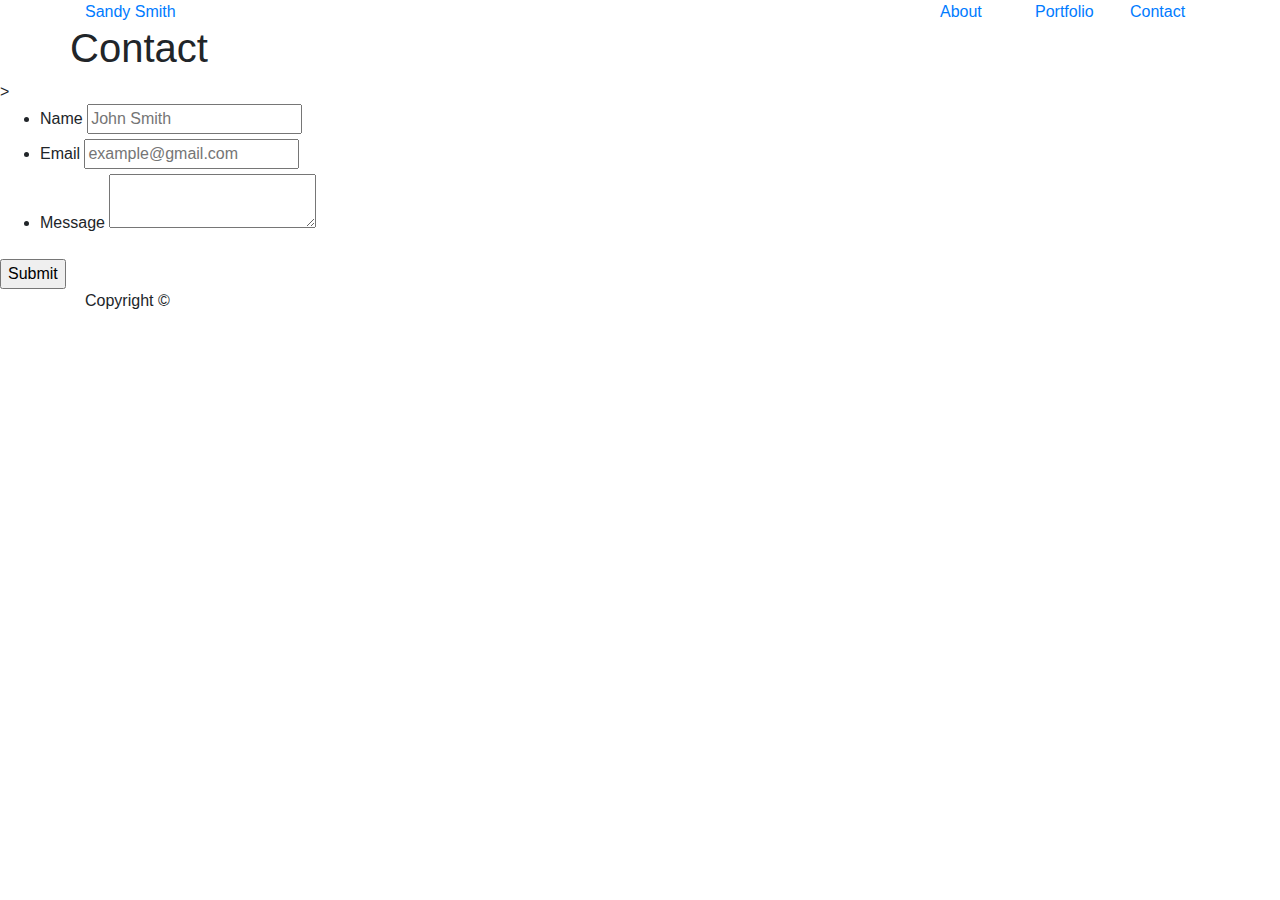
==== contact.html @ 5282781f "starting my grid layout" ====
<!doctype html>
<html lang="en-us">

<head>
  <meta charset="UTF-8">
  <title>Contact | Sandy Smith</title>
  <link rel="stylesheet" href="https://maxcdn.bootstrapcdn.com/bootstrap/4.0.0/css/bootstrap.min.css">
  <link rel="stylesheet" type="text/css" href="assets/css/style.css">
</head>

<body>

  <header id="masthead">
    <div class="container">

      <div class="row">
          <div class="col-md-4"> <a href="index.html" id="logo">Sandy Smith</a></div>
          <div class="col-md-4"></div>
          <div class="col-md-1"></div>
          <div class="col-md-1"><a href="index.html">About</a></div>
          <div class="col-md-1"><a href="portfolio.html">Portfolio</a></div>
          <div class="col-md-1"><a href="contact.html">Contact</a></div>
      </div> 
      <div class="row" >
          <div class="col-md=12"></div>
          <h1>Contact</h1>
      </div>
    </div>
  </header>
  <!--<div class="container">
  <div id="main-container" class="container">
    <section class="main-section">
      <h1>Contact</h1>-->>

      <form id="contact-form">
        <ul>
          <li>
            <label for="name">Name</label>
            <input type="text" id="name" name="name" placeholder="John Smith" required="required">
          </li>
          <li>
            <label for="email">Email</label>
            <input type="email" id="email" name="email" placeholder="example@gmail.com" required="required">
          </li>
          <li>
            <label for="message">Message</label>
            <textarea id="message" name="message" required="required"></textarea>
          </li>
        </ul>
        <input type="submit">
      </form>

    </section>

  </div>

  <footer>
    <div class="container">
      Copyright &copy; 
    </div>
  </footer>
</body>

</html>
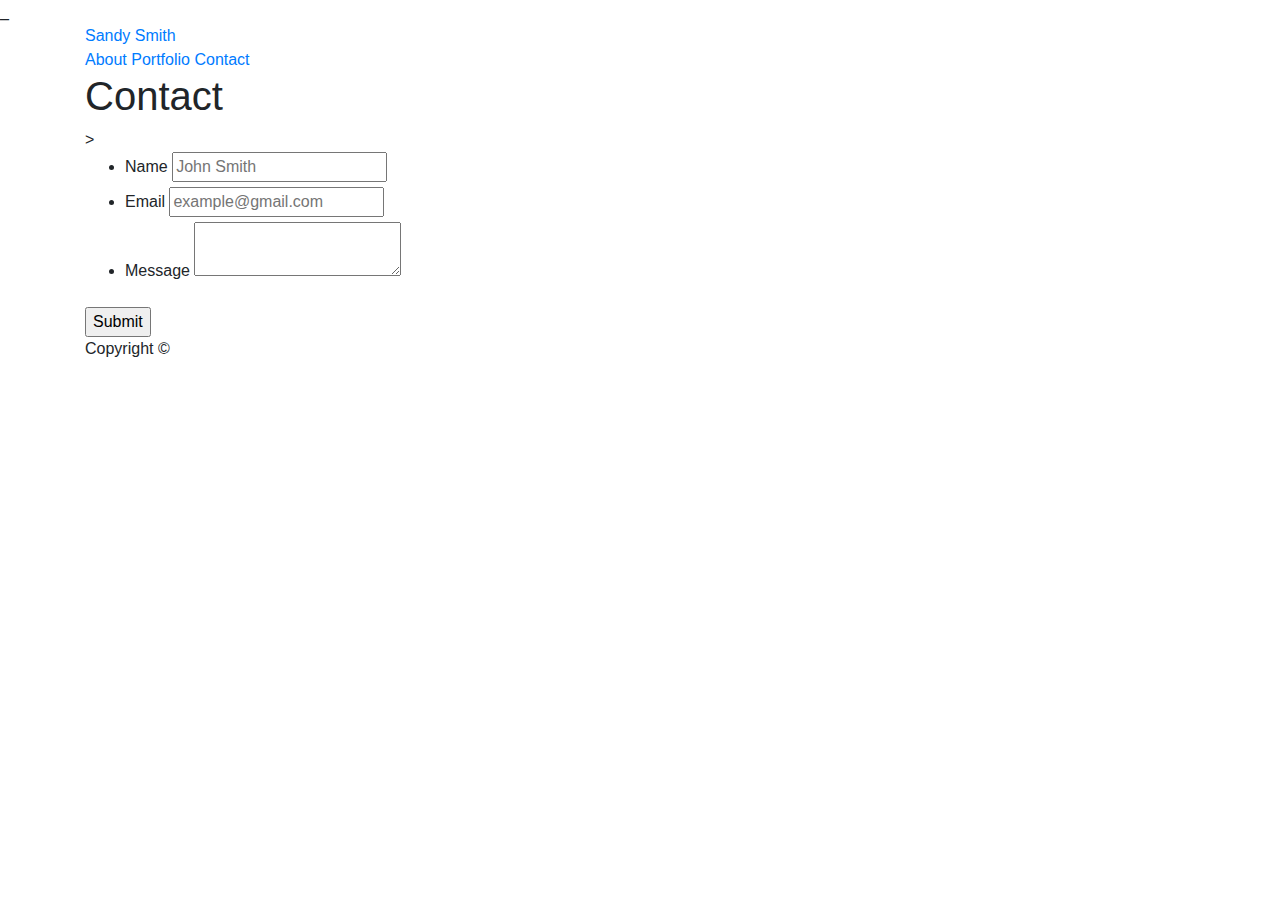
==== commit ccf72ba5: "created grid layout, using psuedo.Created container and class grid." ====
--- a/contact.html
+++ b/contact.html
@@ -10,17 +10,18 @@
 
 <body>
 
-  <header id="masthead">
-    <div class="container">
-
-      <div class="row">
-          <div class="col-md-4"> <a href="index.html" id="logo">Sandy Smith</a></div>
-          <div class="col-md-4"></div>
-          <div class="col-md-1"></div>
-          <div class="col-md-1"><a href="index.html">About</a></div>
-          <div class="col-md-1"><a href="portfolio.html">Portfolio</a></div>
-          <div class="col-md-1"><a href="contact.html">Contact</a></div>
-      </div> 
+  <header id="masthead">_</header>
+    <div id="main-container" class="container">
+    <div class="main-section">
+      <a href="index.html" id="logo">Sandy Smith</a>
+      <nav>
+        <a href="index.html">About</a>
+        <a href="portfolio.html">Portfolio</a>
+        <a href="contact.html">Contact</a>
+      </nav>
+    </div>
+      
+      <div class="container"> 
       <div class="row" >
           <div class="col-md=12"></div>
           <h1>Contact</h1>
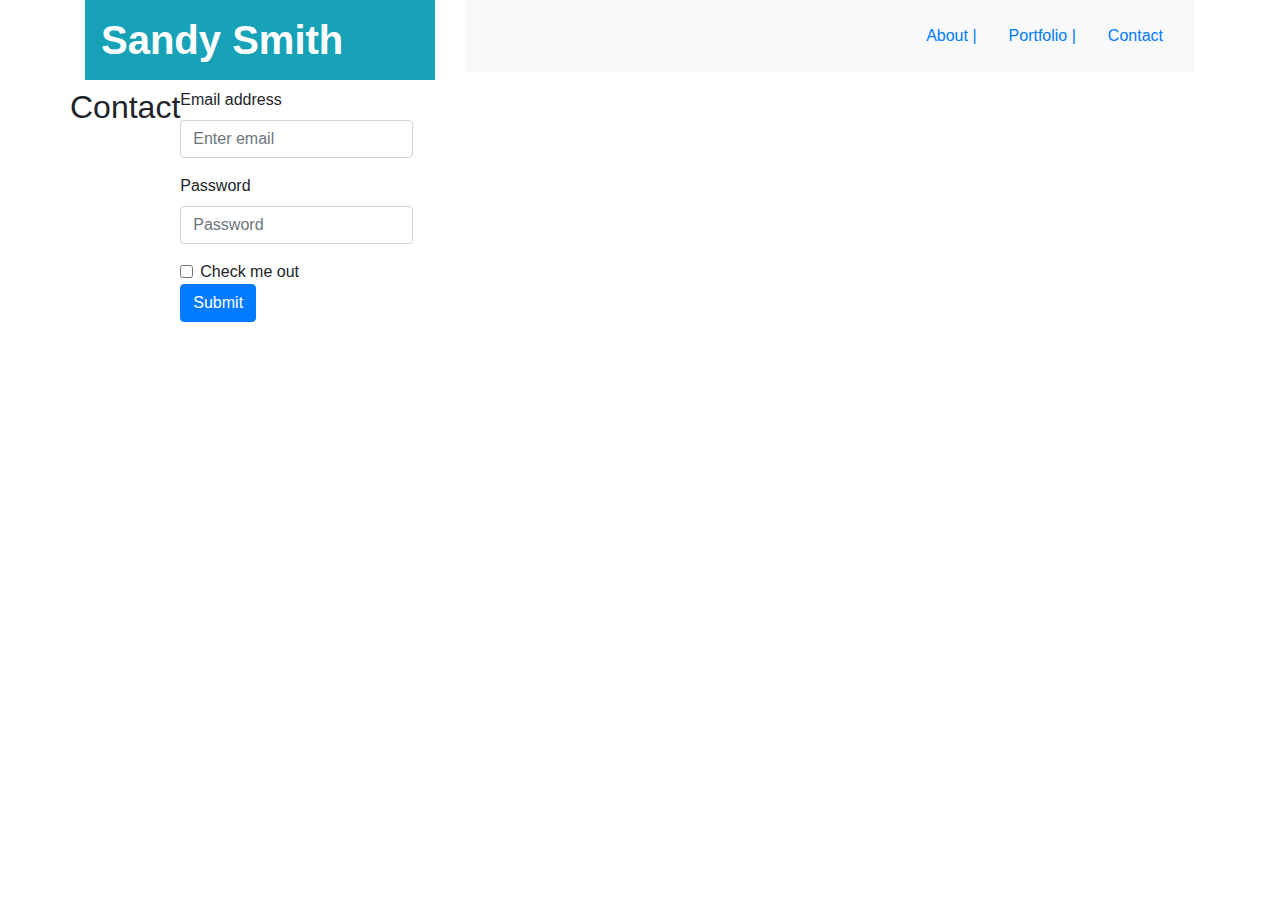
==== commit 6ff36dec: "added grid to contact and portfolio" ====
--- a/contact.html
+++ b/contact.html
@@ -3,37 +3,87 @@
 
 <head>
   <meta charset="UTF-8">
-  <title>Contact | Sandy Smith</title>
-  <link rel="stylesheet" href="https://maxcdn.bootstrapcdn.com/bootstrap/4.0.0/css/bootstrap.min.css">
-  <link rel="stylesheet" type="text/css" href="assets/css/style.css">
+  <title>About | Sandy Smith</title>
+  <link rel="stylesheet" href="css/style.css">
+  <link href="https://stackpath.bootstrapcdn.com/bootstrap/4.4.1/css/bootstrap.min.css" rel="stylesheet"
+    integrity="sha384-Vkoo8x4CGsO3+Hhxv8T/Q5PaXtkKtu6ug5TOeNV6gBiFeWPGFN9MuhOf23Q9Ifjh" crossorigin="anonymous">
 </head>
 
+
 <body>
-
-  <header id="masthead">_</header>
-    <div id="main-container" class="container">
-    <div class="main-section">
-      <a href="index.html" id="logo">Sandy Smith</a>
-      <nav>
-        <a href="index.html">About</a>
-        <a href="portfolio.html">Portfolio</a>
-        <a href="contact.html">Contact</a>
-      </nav>
-    </div>
-      
-      <div class="container"> 
-      <div class="row" >
-          <div class="col-md=12"></div>
-          <h1>Contact</h1>
+  <div class="container">
+    <div id="top-fluid">
+      <div class="row">
+        <div class="col-md-4">
+          <div id="logo">
+            <h1 class="font-weight-bold p-3 mb2 bg-info text-white">Sandy Smith</h1>
+          </div>
+        </div>
+        <div class="col-md-8">
+          <div id="nav">
+            <ul class="nav justify-content-end p-3 mb-2 bg-light text-dark" width="960">
+              <li class="nav-item ">
+                <a class="nav-link active" href="index.html">About |</a>
+              </li>
+              <li class="nav-item">
+                <a class="nav-link" href="portfolio.html">Portfolio |</a>
+              </li>
+              <li class="nav-item">
+                <a class="nav-link" href="contact.html">Contact</a>
+              </li>
+            </ul>
+          </div>
+        </div>
       </div>
     </div>
-  </header>
-  <!--<div class="container">
-  <div id="main-container" class="container">
-    <section class="main-section">
-      <h1>Contact</h1>-->>
 
-      <form id="contact-form">
+    <div class="row">
+      <div class="col-md-12">
+      </div>
+      <!--row 1-->
+      <div class="row">
+        <div class="col-md-12">
+          <h2>Contact<span class="badge badge-secondary"></span></h2>
+        </div>
+        <div class="row">
+          <div class="col-md-12">
+          </div>
+        </div>
+      </div>
+      <!--row 3-->
+      <div class="row">
+        <div class="float-left col-md-12">
+          <form>
+            <div class="form-group">
+              <label for="exampleInputEmail1">Email address</label>
+              <input type="email" class="form-control" id="exampleInputEmail1" aria-describedby="emailHelp"
+                placeholder="Enter email">
+              <!--<small id="emailHelp" class="form-text text-muted">We'll never share your email with anyone else.</small>-->
+            </div>
+            <div class="form-group">
+              <label for="exampleInputPassword1">Password</label>
+              <input type="password" class="form-control" id="exampleInputPassword1" placeholder="Password">
+            </div>
+            <div class="form-check">
+              <input type="checkbox" class="form-check-input" id="exampleCheck1">
+              <label class="form-check-label" for="exampleCheck1">Check me out</label>
+            </div>
+            <button type="submit" class="btn btn-primary">Submit</button>
+          </form>
+        </div>
+
+      </div>
+      <!--row 4-->
+      <div class="row">
+
+      </div>
+      <!--row 5-->
+      <div class="row">
+
+      </div>
+
+
+      <!--      <form id="contact-form">
         <ul>
           <li>
             <label for="name">Name</label>
@@ -62,4 +112,4 @@
   </footer>
 </body>
 
-</html>
+</html>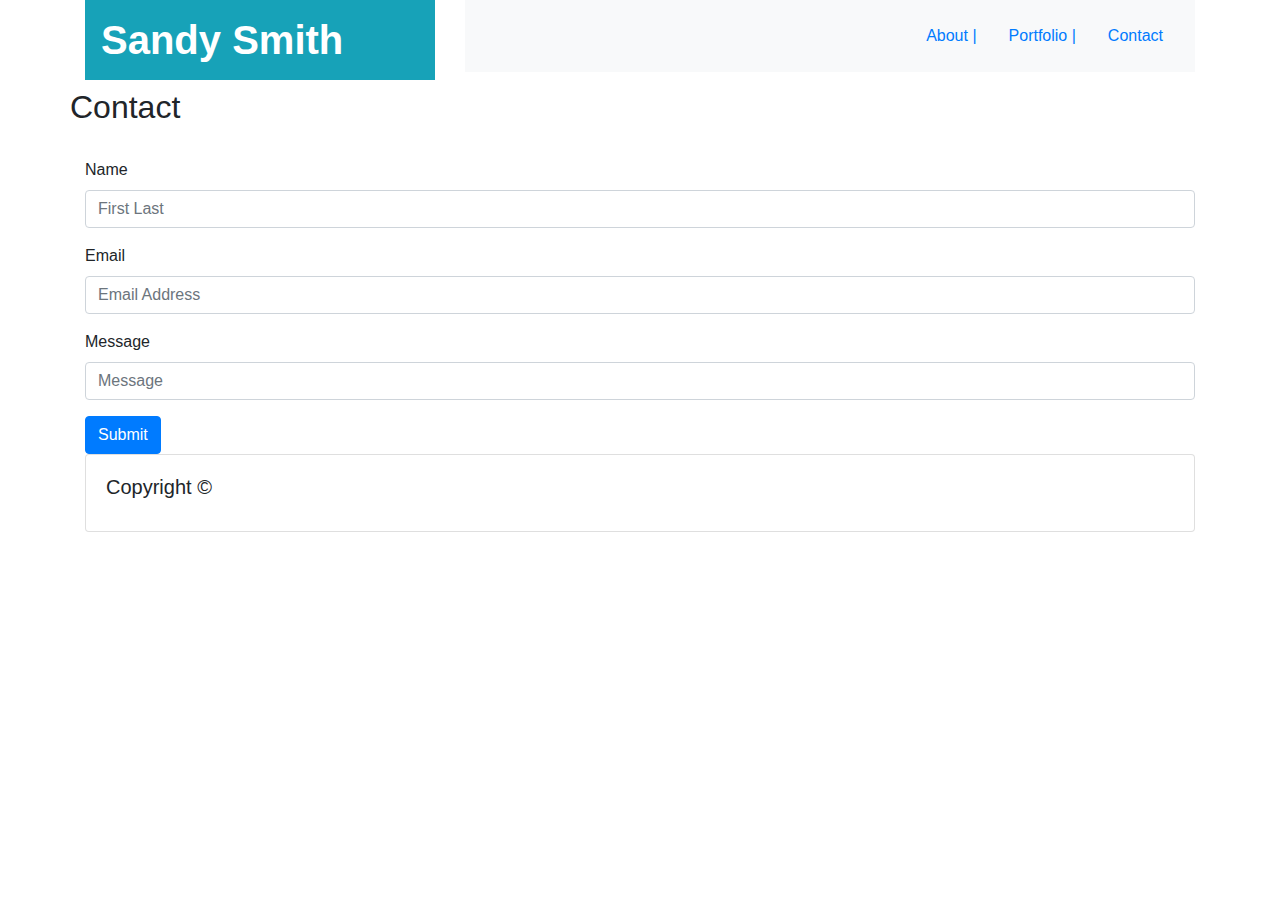
==== commit f8499043: "added more bootstrap, correct indext page" ====
--- a/contact.html
+++ b/contact.html
@@ -4,9 +4,10 @@
 <head>
   <meta charset="UTF-8">
   <title>About | Sandy Smith</title>
-  <link rel="stylesheet" href="css/style.css">
+  
   <link href="https://stackpath.bootstrapcdn.com/bootstrap/4.4.1/css/bootstrap.min.css" rel="stylesheet"
     integrity="sha384-Vkoo8x4CGsO3+Hhxv8T/Q5PaXtkKtu6ug5TOeNV6gBiFeWPGFN9MuhOf23Q9Ifjh" crossorigin="anonymous">
+    <link rel="stylesheet" href="css/style.css">
 </head>
 
 
@@ -43,73 +44,53 @@
       <!--row 1-->
       <div class="row">
         <div class="col-md-12">
-          <h2>Contact<span class="badge badge-secondary"></span></h2>
+          <h2>Contact</h2>
         </div>
+      </div>
+    </div>
+      <br>
+      <!--row-->
         <div class="row">
           <div class="col-md-12">
           </div>
         </div>
-      </div>
       <!--row 3-->
       <div class="row">
         <div class="float-left col-md-12">
           <form>
             <div class="form-group">
-              <label for="exampleInputEmail1">Email address</label>
-              <input type="email" class="form-control" id="exampleInputEmail1" aria-describedby="emailHelp"
-                placeholder="Enter email">
+              <label for="exampleInputName">Name</label>
+              <input type="name" class="form-control" id="exampleInputName" placeholder="First Last">
               <!--<small id="emailHelp" class="form-text text-muted">We'll never share your email with anyone else.</small>-->
             </div>
             <div class="form-group">
-              <label for="exampleInputPassword1">Password</label>
-              <input type="password" class="form-control" id="exampleInputPassword1" placeholder="Password">
+              <label for="exampleInputEmail1">Email</label>
+              <input type="email" class="form-control" id="exampleInputEmail1" placeholder="Email Address">
             </div>
-            <div class="form-check">
-              <input type="checkbox" class="form-check-input" id="exampleCheck1">
-              <label class="form-check-label" for="exampleCheck1">Check me out</label>
+            <div class="form-group">
+              <label for="exampleInputText">Message</label>
+              <input type="text" class="form-control" id="exampleInputText" placeholder="Message">
             </div>
             <button type="submit" class="btn btn-primary">Submit</button>
           </form>
         </div>
-
-      </div>
-      <!--row 4-->
-      <div class="row">
-
-      </div>
-      <!--row 5-->
-      <div class="row">
-
       </div>
 
-
-      <!--      <form id="contact-form">
-        <ul>
-          <li>
-            <label for="name">Name</label>
-            <input type="text" id="name" name="name" placeholder="John Smith" required="required">
-          </li>
-          <li>
-            <label for="email">Email</label>
-            <input type="email" id="email" name="email" placeholder="example@gmail.com" required="required">
-          </li>
-          <li>
-            <label for="message">Message</label>
-            <textarea id="message" name="message" required="required"></textarea>
-          </li>
-        </ul>
-        <input type="submit">
-      </form>
-
-    </section>
-
+      <div class="row">
+        <div class="col-md-12">
+          <footer id="foot">
+              <div class="card">
+                <div class="card-body">
+                  <h5 class="card-title">
+                      Copyright &copy;
+                  </h5>
+                </div>
+              </div>
+          </footer>
+        </div>
+    </div>
   </div>
-
-  <footer>
-    <div class="container">
-      Copyright &copy; 
-    </div>
-  </footer>
+     
 </body>
-
+  
 </html>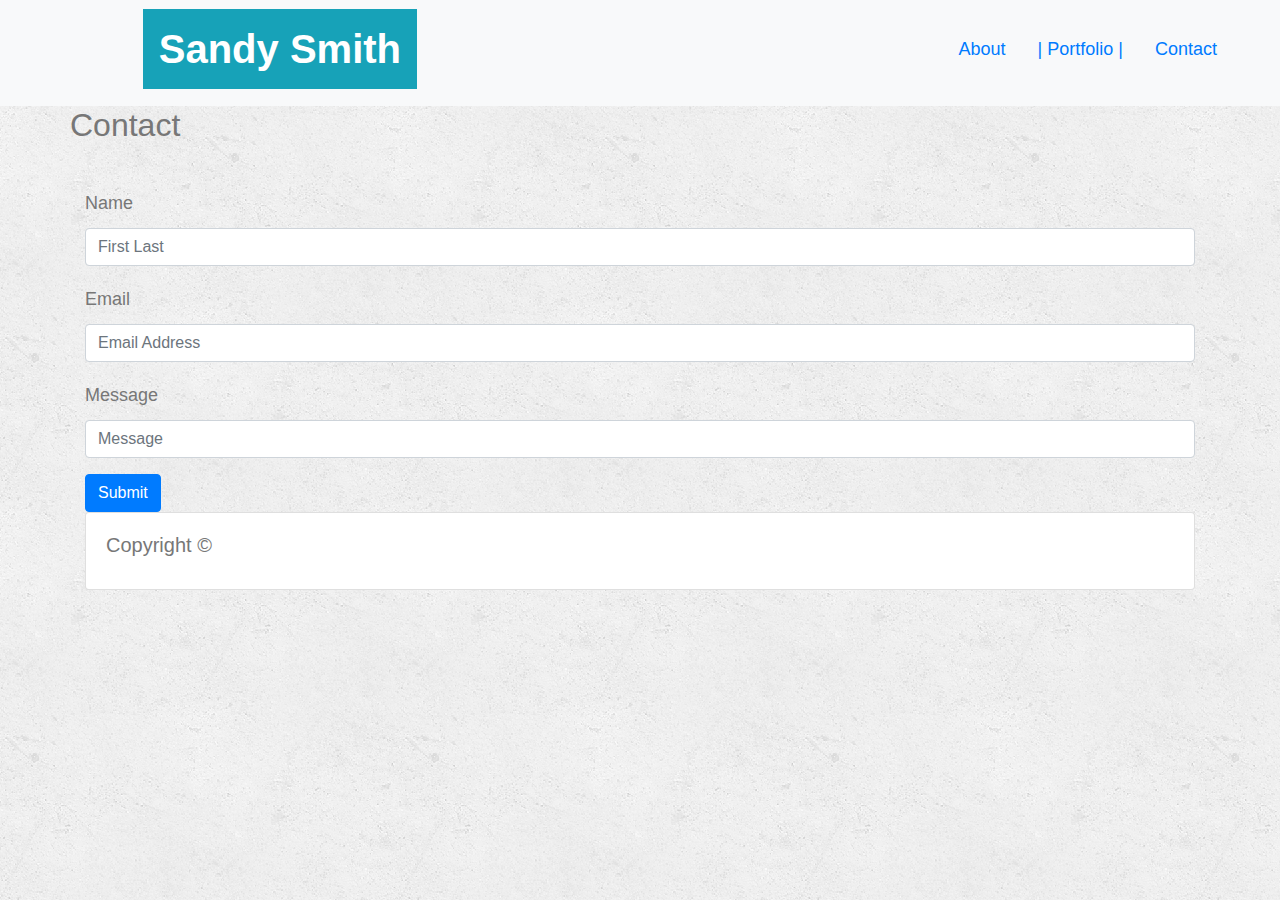
==== commit 9861dff5: "updating divs and css" ====
--- a/contact.html
+++ b/contact.html
@@ -7,41 +7,40 @@
   
   <link href="https://stackpath.bootstrapcdn.com/bootstrap/4.4.1/css/bootstrap.min.css" rel="stylesheet"
     integrity="sha384-Vkoo8x4CGsO3+Hhxv8T/Q5PaXtkKtu6ug5TOeNV6gBiFeWPGFN9MuhOf23Q9Ifjh" crossorigin="anonymous">
-    <link rel="stylesheet" href="css/style.css">
+    <link rel="stylesheet" href="assets/css/style.css">
 </head>
 
 
 <body>
-  <div class="container">
-    <div id="top-fluid">
-      <div class="row">
-        <div class="col-md-4">
-          <div id="logo">
-            <h1 class="font-weight-bold p-3 mb2 bg-info text-white">Sandy Smith</h1>
-          </div>
-        </div>
-        <div class="col-md-8">
-          <div id="nav">
-            <ul class="nav justify-content-end p-3 mb-2 bg-light text-dark" width="960">
-              <li class="nav-item ">
-                <a class="nav-link active" href="index.html">About |</a>
-              </li>
-              <li class="nav-item">
-                <a class="nav-link" href="portfolio.html">Portfolio |</a>
-              </li>
-              <li class="nav-item">
-                <a class="nav-link" href="contact.html">Contact</a>
-              </li>
-            </ul>
-          </div>
-        </div>
+   <!-- Sticky header-->
+  <nav class="navbar sticky-top navbar-light bg-light">
+    <div class="col-md-4">
+      <div id="logo">
+        <h1 class="font-weight-bold p-3 mb2 bg-info float-right text-white">Sandy Smith</h1>
       </div>
     </div>
-
+    <div class="col-md-8">
+      <div id="nav">
+        <ul class="nav justify-content-end p-3 mb-2 bg-light text-dark">
+          <li class="nav-item ">
+            <a class="nav-link active" href="index.html">About</a>
+          </li>
+          <li class="nav-item">
+            <a class="nav-link" href="portfolio.html">| Portfolio |</a>
+          </li>
+          <li class="nav-item">
+            <a class="nav-link" href="contact.html">Contact</a>
+          </li>
+        </ul>
+      </div>
+    </div>
+  </nav>
+  <div class="container">
+  <!--Grid row-->
     <div class="row">
       <div class="col-md-12">
       </div>
-      <!--row 1-->
+      <!--Grid row 1-->
       <div class="row">
         <div class="col-md-12">
           <h2>Contact</h2>
@@ -49,19 +48,19 @@
       </div>
     </div>
       <br>
-      <!--row-->
+      <!--Grid row-->
         <div class="row">
           <div class="col-md-12">
           </div>
         </div>
-      <!--row 3-->
+      <!--Grid row 3-->
       <div class="row">
         <div class="float-left col-md-12">
           <form>
             <div class="form-group">
               <label for="exampleInputName">Name</label>
               <input type="name" class="form-control" id="exampleInputName" placeholder="First Last">
-              <!--<small id="emailHelp" class="form-text text-muted">We'll never share your email with anyone else.</small>-->
+          
             </div>
             <div class="form-group">
               <label for="exampleInputEmail1">Email</label>
@@ -76,19 +75,21 @@
         </div>
       </div>
 
-      <div class="row">
+       <!-- Sticky footer-->
+
+       <div class="row">
         <div class="col-md-12">
           <footer id="foot">
-              <div class="card">
-                <div class="card-body">
-                  <h5 class="card-title">
-                      Copyright &copy;
-                  </h5>
-                </div>
+            <div class="card">
+              <div class="card-body">
+                <h5 class="card-title">
+                  Copyright &copy;
+                </h5>
               </div>
+            </div>
           </footer>
         </div>
-    </div>
+      </div>
   </div>
      
 </body>
--- a/assets/css/style.css
+++ b/assets/css/style.css
@@ -0,0 +1,50 @@
+body {
+    font-family: Arial, "Helvetica Neue", Helvetica, sans-serif;
+    font-size: 18px;
+    line-height: 34px;
+    color: #777;
+    background: url("../images/concrete_seamless.png");
+  }
+  * {
+    box-sizing: border-box;
+    margin: 0;
+  }
+
+.container {
+    max-width: 960px
+    border: 1px solid #dddddd;
+}
+.rounded {
+  padding: 20px;
+  width: 280px;
+  height: 280px;
+
+}
+
+/* portfolio*/
+.work {
+  width: 200px;
+  height: 200px;
+}
+.work h3 {
+  position: absolute;
+  bottom: 20px;
+  width: 100%;
+  padding: 15px;
+  margin-bottom: 0;
+  font-weight: 300;
+  line-height: 30px;
+  color: #ffffff;
+  text-align: center;
+  background: #4aaaa5;
+  border-bottom: 0;
+}
+#main-section {
+  float: left;
+  width: 100%;
+  max-width: 960px;
+  padding: 30px;
+  margin: 0 0 40px;
+  background: #ffffff;
+  border: 1px solid #dddddd;
+}
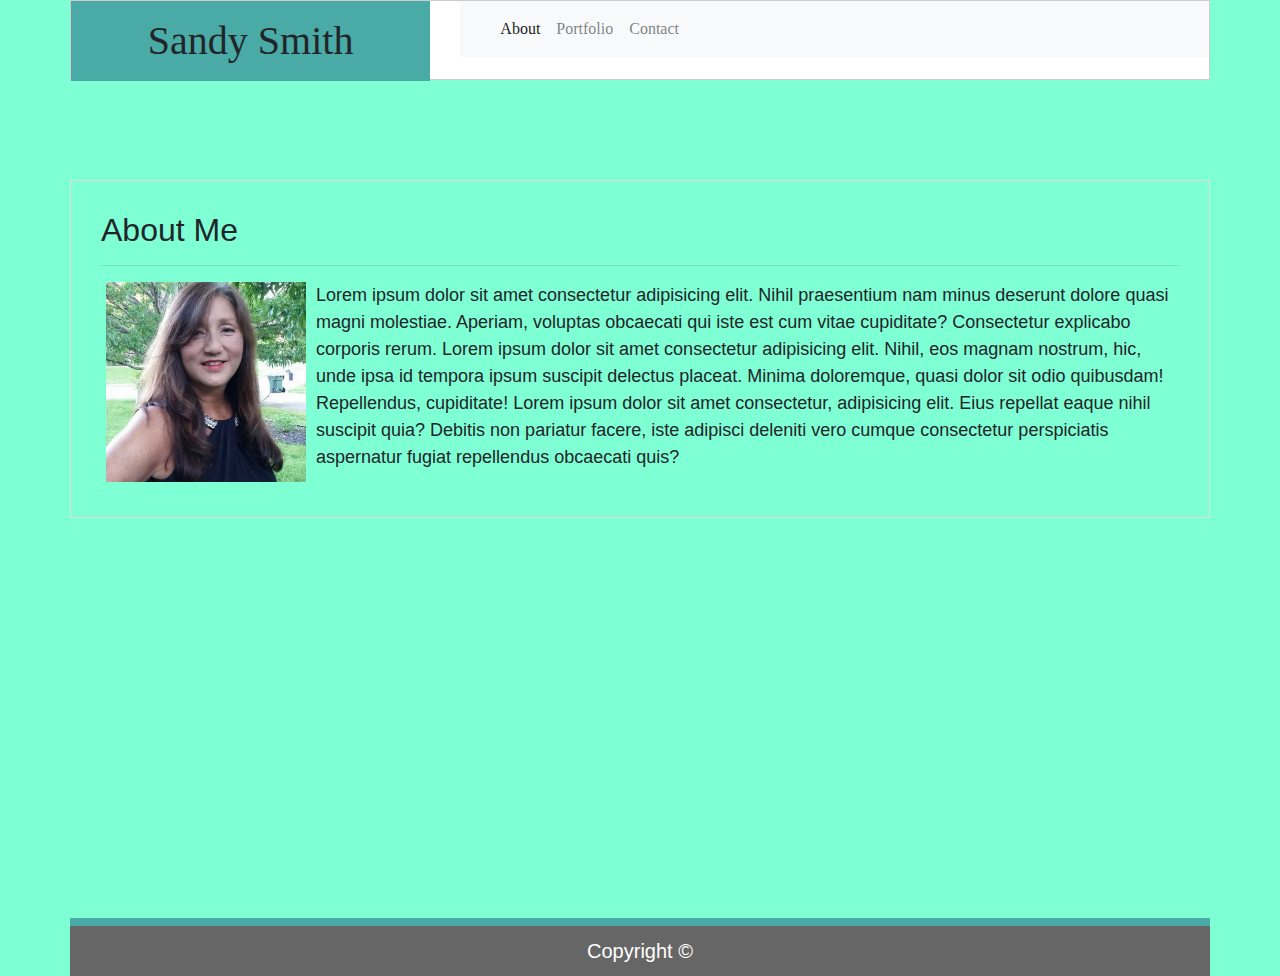
==== commit 7b6626a3: "redid index, due to tutoring suggestion.  Issue with navbar alignment of words." ====
--- a/contact.html
+++ b/contact.html
@@ -1,97 +1,74 @@
 <!doctype html>
-<html lang="en-us">
+<html lang="en">
 
 <head>
-  <meta charset="UTF-8">
-  <title>About | Sandy Smith</title>
-  
-  <link href="https://stackpath.bootstrapcdn.com/bootstrap/4.4.1/css/bootstrap.min.css" rel="stylesheet"
-    integrity="sha384-Vkoo8x4CGsO3+Hhxv8T/Q5PaXtkKtu6ug5TOeNV6gBiFeWPGFN9MuhOf23Q9Ifjh" crossorigin="anonymous">
-    <link rel="stylesheet" href="assets/css/style.css">
+    <!-- Required meta tags -->
+    <meta charset="utf-8">
+    <meta name="viewport" content="width=device-width, initial-scale=1, shrink-to-fit=no">
+    <link rel="stylesheet" type="text/css" href="assets/css/style.css">
+    <!-- Bootstrap CSS -->
+    <link rel="stylesheet" href="https://maxcdn.bootstrapcdn.com/bootstrap/4.0.0/css/bootstrap.min.css"
+        integrity="sha384-Gn5384xqQ1aoWXA+058RXPxPg6fy4IWvTNh0E263XmFcJlSAwiGgFAW/dAiS6JXm" crossorigin="anonymous">
+
+
+    <title>Sandy Smith Portofolio</title>
 </head>
 
+<body style="background-color: aquamarine;">
+<div class="container" style="padding: 0 0;">
+    <div id="top">
+        <div class="row">
+            <div class="col-md-4">
+                <h1 id="mainhead">Sandy Smith</h1>
+            </div>
+            <div class="col-md-8">
+                <nav class="navbar navbar-expand-lg navbar-light bg-light">
+                    <a class="navbar-brand" href="#"></a>
+                    <button class="navbar-toggler" type="button" data-toggle="collapse" data-target="#navbarNav" aria-controls="navbarNav" aria-expanded="false" aria-label="Toggle navigation">
+                      <span class="navbar-toggler-icon"></span>
+                    </button>
+                    <div class="collapse navbar-collapse" id="navbarNav">
+                      <ul class="navbar-nav">
+                        <li class="nav-item active">
+                          <a class="nav-link" href="#">About <span class="sr-only">(current)</span></a>
+                        </li>
+                        <li class="nav-item">
+                          <a class="nav-link" href="#">Portfolio</a>
+                        </li>
+                        <li class="nav-item">
+                          <a class="nav-link" href="#">Contact</a>
+                        </li>
+                      </ul>
+                    </div>
+                  </nav>
+            </div>
+        </div>
+    </div>
+    <div id="midsection" class="container-fluid">
+        <div class="row">
+            <div class="col-md-12">
+                <h2>About Me</h2>
+                <hr/>
+            </div>
+        </div>
+        <div class="row">
+            <div class="col-md-12">
+                <img id="img1" src="assets/images/profile.jpg" alt="Sandy Smith" width="200" height="200">
+                <p id="par1">Lorem ipsum dolor sit amet consectetur adipisicing elit. Nihil praesentium nam minus deserunt dolore quasi magni molestiae. Aperiam, voluptas obcaecati qui iste est cum vitae cupiditate? Consectetur explicabo corporis rerum.
+                    Lorem ipsum dolor sit amet consectetur adipisicing elit. Nihil, eos magnam nostrum, hic, unde ipsa id tempora ipsum suscipit delectus placeat. Minima doloremque, quasi dolor sit odio quibusdam! Repellendus, cupiditate!
+                    Lorem ipsum dolor sit amet consectetur, adipisicing elit. Eius repellat eaque nihil suscipit quia? Debitis non pariatur facere, iste adipisci deleniti vero cumque consectetur perspiciatis aspernatur fugiat repellendus obcaecati quis?
+                </p>
+            </div>
+        </div>
+    </div>
 
-<body>
-   <!-- Sticky header-->
-  <nav class="navbar sticky-top navbar-light bg-light">
-    <div class="col-md-4">
-      <div id="logo">
-        <h1 class="font-weight-bold p-3 mb2 bg-info float-right text-white">Sandy Smith</h1>
-      </div>
+    <div id="footer">
+        Copyright &copy;
     </div>
-    <div class="col-md-8">
-      <div id="nav">
-        <ul class="nav justify-content-end p-3 mb-2 bg-light text-dark">
-          <li class="nav-item ">
-            <a class="nav-link active" href="index.html">About</a>
-          </li>
-          <li class="nav-item">
-            <a class="nav-link" href="portfolio.html">| Portfolio |</a>
-          </li>
-          <li class="nav-item">
-            <a class="nav-link" href="contact.html">Contact</a>
-          </li>
-        </ul>
-      </div>
-    </div>
-  </nav>
-  <div class="container">
-  <!--Grid row-->
-    <div class="row">
-      <div class="col-md-12">
-      </div>
-      <!--Grid row 1-->
-      <div class="row">
-        <div class="col-md-12">
-          <h2>Contact</h2>
-        </div>
-      </div>
-    </div>
-      <br>
-      <!--Grid row-->
-        <div class="row">
-          <div class="col-md-12">
-          </div>
-        </div>
-      <!--Grid row 3-->
-      <div class="row">
-        <div class="float-left col-md-12">
-          <form>
-            <div class="form-group">
-              <label for="exampleInputName">Name</label>
-              <input type="name" class="form-control" id="exampleInputName" placeholder="First Last">
-          
-            </div>
-            <div class="form-group">
-              <label for="exampleInputEmail1">Email</label>
-              <input type="email" class="form-control" id="exampleInputEmail1" placeholder="Email Address">
-            </div>
-            <div class="form-group">
-              <label for="exampleInputText">Message</label>
-              <input type="text" class="form-control" id="exampleInputText" placeholder="Message">
-            </div>
-            <button type="submit" class="btn btn-primary">Submit</button>
-          </form>
-        </div>
-      </div>
+</div>
 
-       <!-- Sticky footer-->
 
-       <div class="row">
-        <div class="col-md-12">
-          <footer id="foot">
-            <div class="card">
-              <div class="card-body">
-                <h5 class="card-title">
-                  Copyright &copy;
-                </h5>
-              </div>
-            </div>
-          </footer>
-        </div>
-      </div>
-  </div>
-     
+
 </body>
   
 </html>--- a/assets/css/style.css
+++ b/assets/css/style.css
@@ -1,50 +1,54 @@
-body {
-    font-family: Arial, "Helvetica Neue", Helvetica, sans-serif;
-    font-size: 18px;
-    line-height: 34px;
-    color: #777;
-    background: url("../images/concrete_seamless.png");
-  }
-  * {
-    box-sizing: border-box;
-    margin: 0;
-  }
+#img1 {
+  float: left;
+  margin-right: 10px;
+  margin-left: 5px;
+}
+#footer {
+  background-color: #666666;
+  font-size: 20px;
+  color: white;
+  border-top: 8px solid #4aaaa5;
+  text-align: center;
+  clear: both;
+  font-family: Arial, Helvetica, sans-serif;
+  position: relative;
+  line-height: 50px;
+  margin-top: 400px;
+}
+h2, h1 {
+  font-weight: bold;
+}
+#par1 {
+  font-family: Arial, Helvetica, sans-serif;
+  font-size: 18px;
+}
+#top{
+  background-color: #ffffff;
+  position: relative;
+  height: 80px;
+  border: 1px solid #cccccc;
+  font-family: Georgia, 'Times New Roman', Times, serif;
+}
+.container {
+  width: 960px;
+  margin: 0 auto;
+  background-color: transparent;
+}
+#midsection {
+  clear: both;
+  margin-top: 100px;
+  position: relative;
+  border: 1px solid #dddddd;
+  padding: 30px;
 
-.container {
-    max-width: 960px
-    border: 1px solid #dddddd;
-}
-.rounded {
-  padding: 20px;
-  width: 280px;
-  height: 280px;
 
 }
+#mainhead {
+  line-height: 80px;
+  background-color: #4aaaa5;
+  text-align: center;
+}
+.navbar {
+  background-color: transparent;
+}
 
-/* portfolio*/
-.work {
-  width: 200px;
-  height: 200px;
-}
-.work h3 {
-  position: absolute;
-  bottom: 20px;
-  width: 100%;
-  padding: 15px;
-  margin-bottom: 0;
-  font-weight: 300;
-  line-height: 30px;
-  color: #ffffff;
-  text-align: center;
-  background: #4aaaa5;
-  border-bottom: 0;
-}
-#main-section {
-  float: left;
-  width: 100%;
-  max-width: 960px;
-  padding: 30px;
-  margin: 0 0 40px;
-  background: #ffffff;
-  border: 1px solid #dddddd;
-}
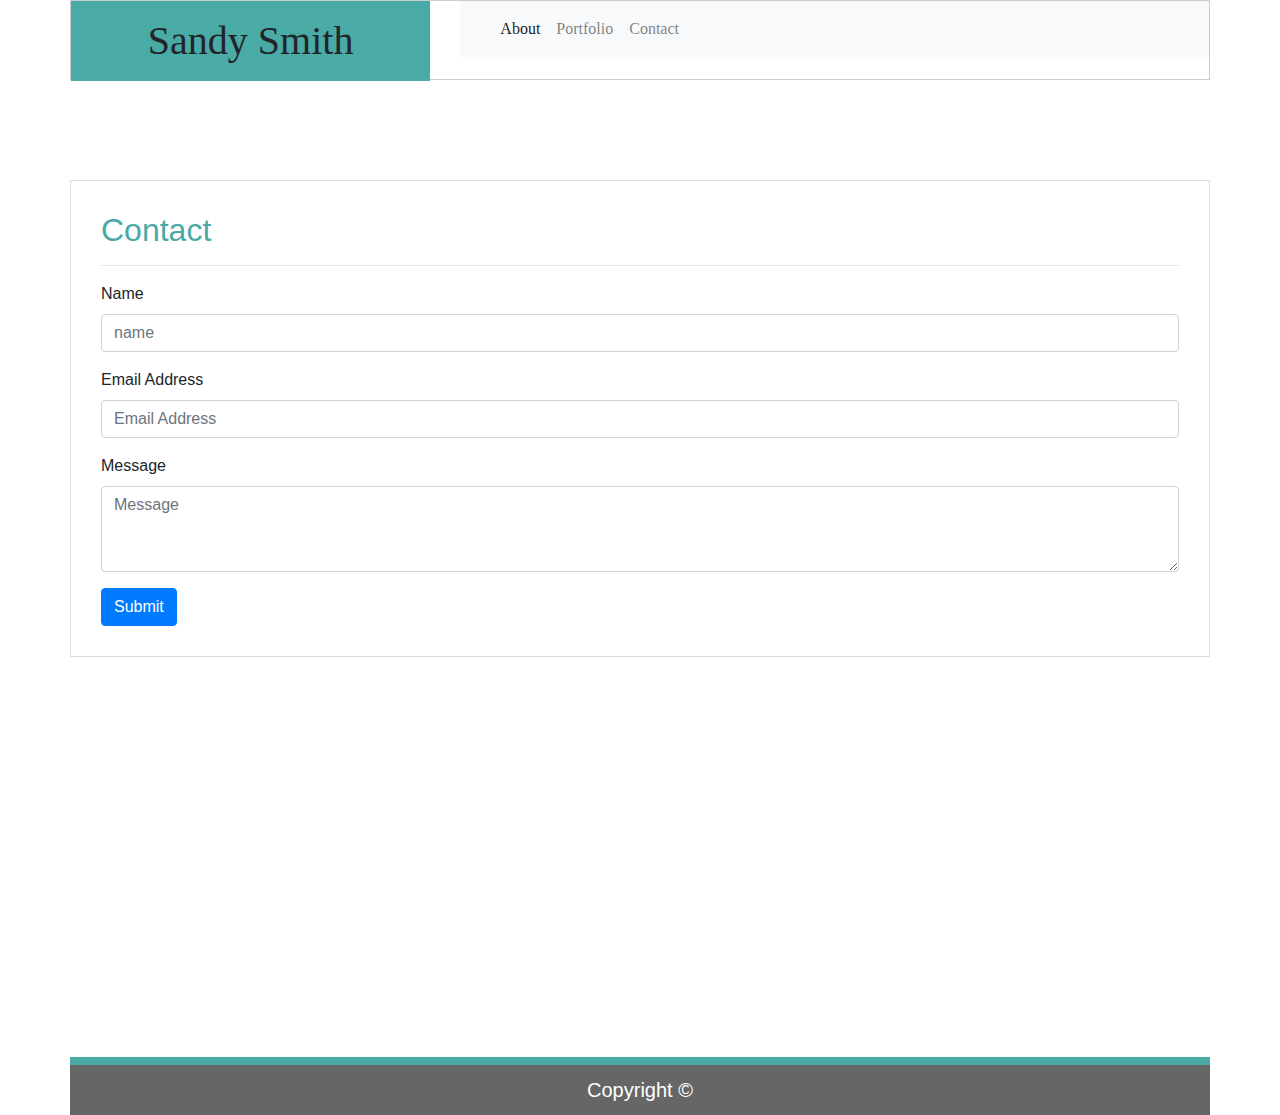
==== commit b4d28d86: "adding back images and contact coding" ====
--- a/contact.html
+++ b/contact.html
@@ -14,7 +14,7 @@
     <title>Sandy Smith Portofolio</title>
 </head>
 
-<body style="background-color: aquamarine;">
+<body style="background-color: #ffffff;">
 <div class="container" style="padding: 0 0;">
     <div id="top">
         <div class="row">
@@ -30,13 +30,13 @@
                     <div class="collapse navbar-collapse" id="navbarNav">
                       <ul class="navbar-nav">
                         <li class="nav-item active">
-                          <a class="nav-link" href="#">About <span class="sr-only">(current)</span></a>
+                          <a class="nav-link" href="index.html">About <span class="sr-only">(current)</span></a>
                         </li>
                         <li class="nav-item">
-                          <a class="nav-link" href="#">Portfolio</a>
+                          <a class="nav-link" href="portfolio.html">Portfolio</a>
                         </li>
                         <li class="nav-item">
-                          <a class="nav-link" href="#">Contact</a>
+                          <a class="nav-link" href="contact.html">Contact</a>
                         </li>
                       </ul>
                     </div>
@@ -47,17 +47,29 @@
     <div id="midsection" class="container-fluid">
         <div class="row">
             <div class="col-md-12">
-                <h2>About Me</h2>
+                <h2 style="color: #4aaaa5;">Contact</h2>
                 <hr/>
             </div>
         </div>
         <div class="row">
             <div class="col-md-12">
-                <img id="img1" src="assets/images/profile.jpg" alt="Sandy Smith" width="200" height="200">
-                <p id="par1">Lorem ipsum dolor sit amet consectetur adipisicing elit. Nihil praesentium nam minus deserunt dolore quasi magni molestiae. Aperiam, voluptas obcaecati qui iste est cum vitae cupiditate? Consectetur explicabo corporis rerum.
-                    Lorem ipsum dolor sit amet consectetur adipisicing elit. Nihil, eos magnam nostrum, hic, unde ipsa id tempora ipsum suscipit delectus placeat. Minima doloremque, quasi dolor sit odio quibusdam! Repellendus, cupiditate!
-                    Lorem ipsum dolor sit amet consectetur, adipisicing elit. Eius repellat eaque nihil suscipit quia? Debitis non pariatur facere, iste adipisci deleniti vero cumque consectetur perspiciatis aspernatur fugiat repellendus obcaecati quis?
-                </p>
+              <form>
+                <div class="form-group">
+                  <label for="exampleInputName1">Name</label>
+                  <input type="text" class="form-control" id="exampleInputName1" aria-describedby="Name"
+                    placeholder="name">
+                </div>
+                <div class="form-group">
+                  <label for="exampleInputEmail1">Email Address</label>
+                  <input type="Email" class="form-control" id="exampleInputemail1" placeholder="Email Address">
+                </div>
+                <div class="form-group">
+                  <label for="message">Message</label>
+                  <textarea class="form-control" id="message" rows="3" placeholder="Message"></textarea>
+                </div>
+                <button type="submit" class="btn btn-primary">Submit</button>
+              </form>
+
             </div>
         </div>
     </div>
@@ -65,10 +77,10 @@
     <div id="footer">
         Copyright &copy;
     </div>
+  
 </div>
 
 
 
 </body>
-  
 </html>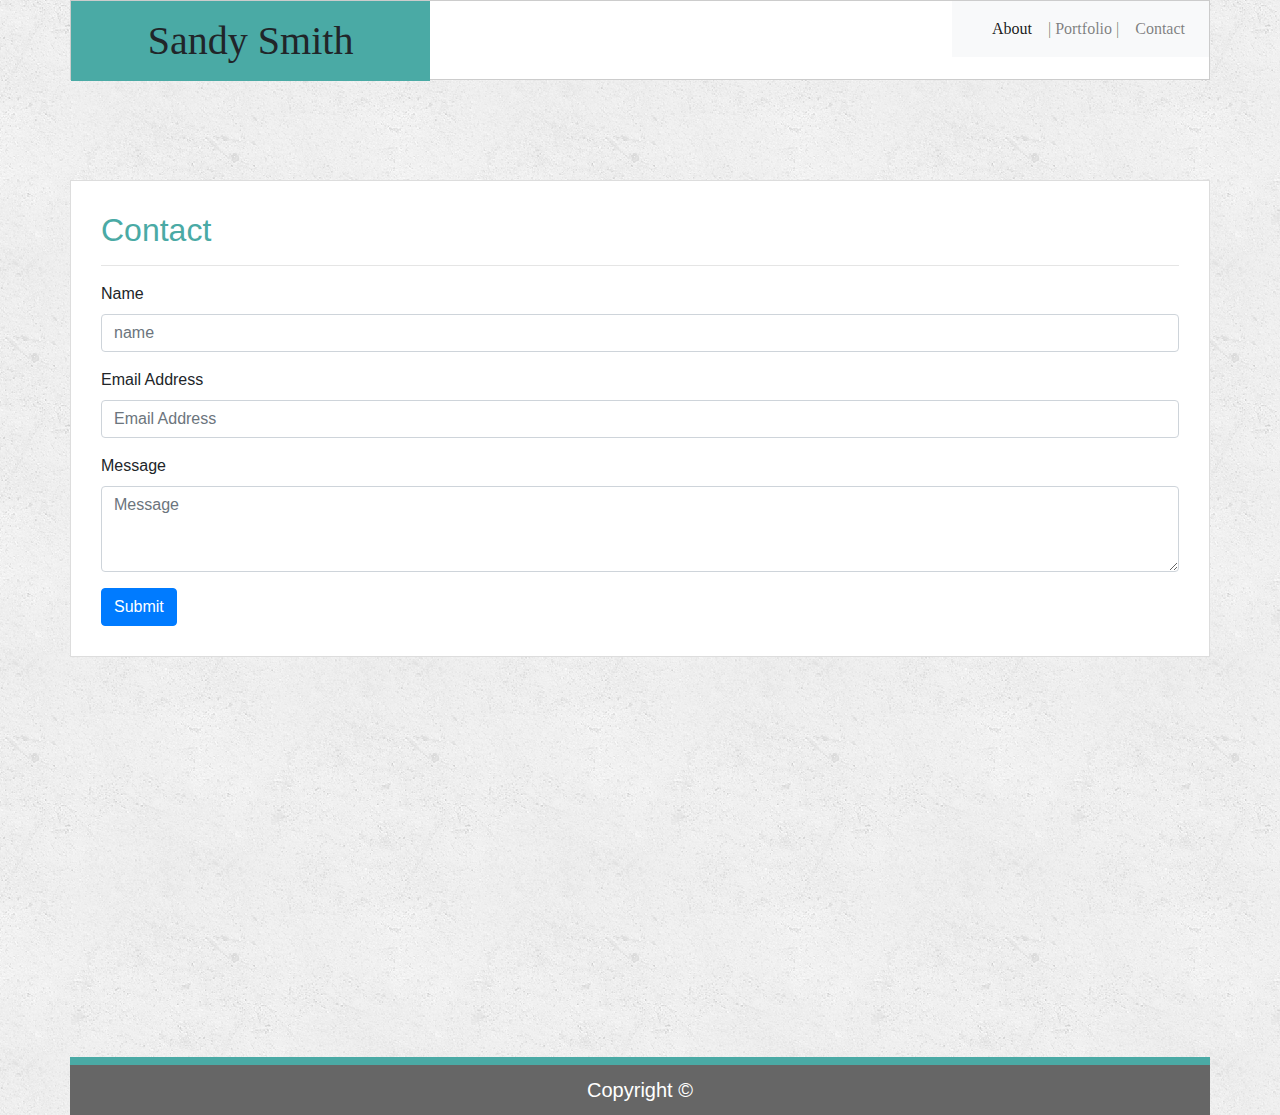
==== commit 6c7ed562: "finalized all css and corrected coding errors" ====
--- a/contact.html
+++ b/contact.html
@@ -2,85 +2,86 @@
 <html lang="en">
 
 <head>
-    <!-- Required meta tags -->
-    <meta charset="utf-8">
-    <meta name="viewport" content="width=device-width, initial-scale=1, shrink-to-fit=no">
-    <link rel="stylesheet" type="text/css" href="assets/css/style.css">
-    <!-- Bootstrap CSS -->
-    <link rel="stylesheet" href="https://maxcdn.bootstrapcdn.com/bootstrap/4.0.0/css/bootstrap.min.css"
-        integrity="sha384-Gn5384xqQ1aoWXA+058RXPxPg6fy4IWvTNh0E263XmFcJlSAwiGgFAW/dAiS6JXm" crossorigin="anonymous">
+  <!-- Required meta tags -->
+  <meta charset="utf-8">
+  <meta name="viewport" content="width=device-width, initial-scale=1, shrink-to-fit=no">
+  <link rel="stylesheet" type="text/css" href="assets/css/style.css">
+  <!-- Bootstrap CSS -->
+  <link rel="stylesheet" href="https://maxcdn.bootstrapcdn.com/bootstrap/4.0.0/css/bootstrap.min.css"
+    integrity="sha384-Gn5384xqQ1aoWXA+058RXPxPg6fy4IWvTNh0E263XmFcJlSAwiGgFAW/dAiS6JXm" crossorigin="anonymous">
 
 
-    <title>Sandy Smith Portofolio</title>
+  <title>Sandy Smith Portofolio</title>
 </head>
 
 <body style="background-color: #ffffff;">
-<div class="container" style="padding: 0 0;">
+  <div class="container" style="padding: 0 0;">
     <div id="top">
-        <div class="row">
-            <div class="col-md-4">
-                <h1 id="mainhead">Sandy Smith</h1>
+      <div class="row">
+        <div class="col-md-4">
+          <h1 id="mainhead">Sandy Smith</h1>
+        </div>
+        <div class="col-md-8">
+          <nav class="navbar navbar-expand-lg navbar-light bg-light">
+            <a class="navbar-brand" href="#"></a>
+            <button class="navbar-toggler" type="button" data-toggle="collapse" data-target="#navbarNav"
+              aria-controls="navbarNav" aria-expanded="false" aria-label="Toggle navigation">
+              <span class="navbar-toggler-icon"></span>
+            </button>
+            <div class="collapse navbar-collapse" id="navbarNav">
+              <ul class="navbar-nav">
+                <li class="nav-item active">
+                  <a class="nav-link" href="index.html">About <span class="sr-only">(current)</span></a>
+                </li>
+                <li class="nav-item">
+                  <a class="nav-link" href="portfolio.html">| Portfolio |</a>
+                </li>
+                <li class="nav-item">
+                  <a class="nav-link" href="contact.html">Contact</a>
+                </li>
+              </ul>
             </div>
-            <div class="col-md-8">
-                <nav class="navbar navbar-expand-lg navbar-light bg-light">
-                    <a class="navbar-brand" href="#"></a>
-                    <button class="navbar-toggler" type="button" data-toggle="collapse" data-target="#navbarNav" aria-controls="navbarNav" aria-expanded="false" aria-label="Toggle navigation">
-                      <span class="navbar-toggler-icon"></span>
-                    </button>
-                    <div class="collapse navbar-collapse" id="navbarNav">
-                      <ul class="navbar-nav">
-                        <li class="nav-item active">
-                          <a class="nav-link" href="index.html">About <span class="sr-only">(current)</span></a>
-                        </li>
-                        <li class="nav-item">
-                          <a class="nav-link" href="portfolio.html">Portfolio</a>
-                        </li>
-                        <li class="nav-item">
-                          <a class="nav-link" href="contact.html">Contact</a>
-                        </li>
-                      </ul>
-                    </div>
-                  </nav>
-            </div>
+          </nav>
         </div>
+      </div>
     </div>
     <div id="midsection" class="container-fluid">
-        <div class="row">
-            <div class="col-md-12">
-                <h2 style="color: #4aaaa5;">Contact</h2>
-                <hr/>
+      <div class="row">
+        <div class="col-md-12">
+          <h2 style="color: #4aaaa5;">Contact</h2>
+          <hr />
+        </div>
+      </div>
+      <div class="row">
+        <div class="col-md-12">
+          <form>
+            <div class="form-group">
+              <label for="exampleInputName1">Name</label>
+              <input type="text" class="form-control" id="exampleInputName1" aria-describedby="Name" placeholder="name">
             </div>
+            <div class="form-group">
+              <label for="exampleInputEmail1">Email Address</label>
+              <input type="Email" class="form-control" id="exampleInputemail1" placeholder="Email Address">
+            </div>
+            <div class="form-group">
+              <label for="message">Message</label>
+              <textarea class="form-control" id="message" rows="3" placeholder="Message"></textarea>
+            </div>
+            <button type="submit" class="btn btn-primary">Submit</button>
+          </form>
+
         </div>
-        <div class="row">
-            <div class="col-md-12">
-              <form>
-                <div class="form-group">
-                  <label for="exampleInputName1">Name</label>
-                  <input type="text" class="form-control" id="exampleInputName1" aria-describedby="Name"
-                    placeholder="name">
-                </div>
-                <div class="form-group">
-                  <label for="exampleInputEmail1">Email Address</label>
-                  <input type="Email" class="form-control" id="exampleInputemail1" placeholder="Email Address">
-                </div>
-                <div class="form-group">
-                  <label for="message">Message</label>
-                  <textarea class="form-control" id="message" rows="3" placeholder="Message"></textarea>
-                </div>
-                <button type="submit" class="btn btn-primary">Submit</button>
-              </form>
-
-            </div>
-        </div>
+      </div>
     </div>
 
     <div id="footer">
-        Copyright &copy;
+      Copyright &copy;
     </div>
-  
-</div>
+
+  </div>
 
 
 
 </body>
+
 </html>--- a/assets/css/style.css
+++ b/assets/css/style.css
@@ -1,4 +1,6 @@
-#img1 {
+body {
+  background: url("../images/concrete_seamless.png");
+}#img1 {
   float: left;
   margin-right: 10px;
   margin-left: 5px;
@@ -40,6 +42,7 @@
   position: relative;
   border: 1px solid #dddddd;
   padding: 30px;
+  background-color: #ffffff;
 
 
 }
@@ -51,4 +54,21 @@
 .navbar {
   background-color: transparent;
 }
+.work h3 {
+  position: absolute;
+  bottom: 20px;
+  width: 54.5%;
+  padding: 15px;
+  margin-bottom: 0;
+  font-weight: 300;
+  font-size: 20px;
+  line-height: 30px;
+  color: #ffffff;
+  text-align: center;
+  background-color: #4aaaa5;
+  border-bottom: 0;
+}
+nav {
+  float:right;
 
+}
